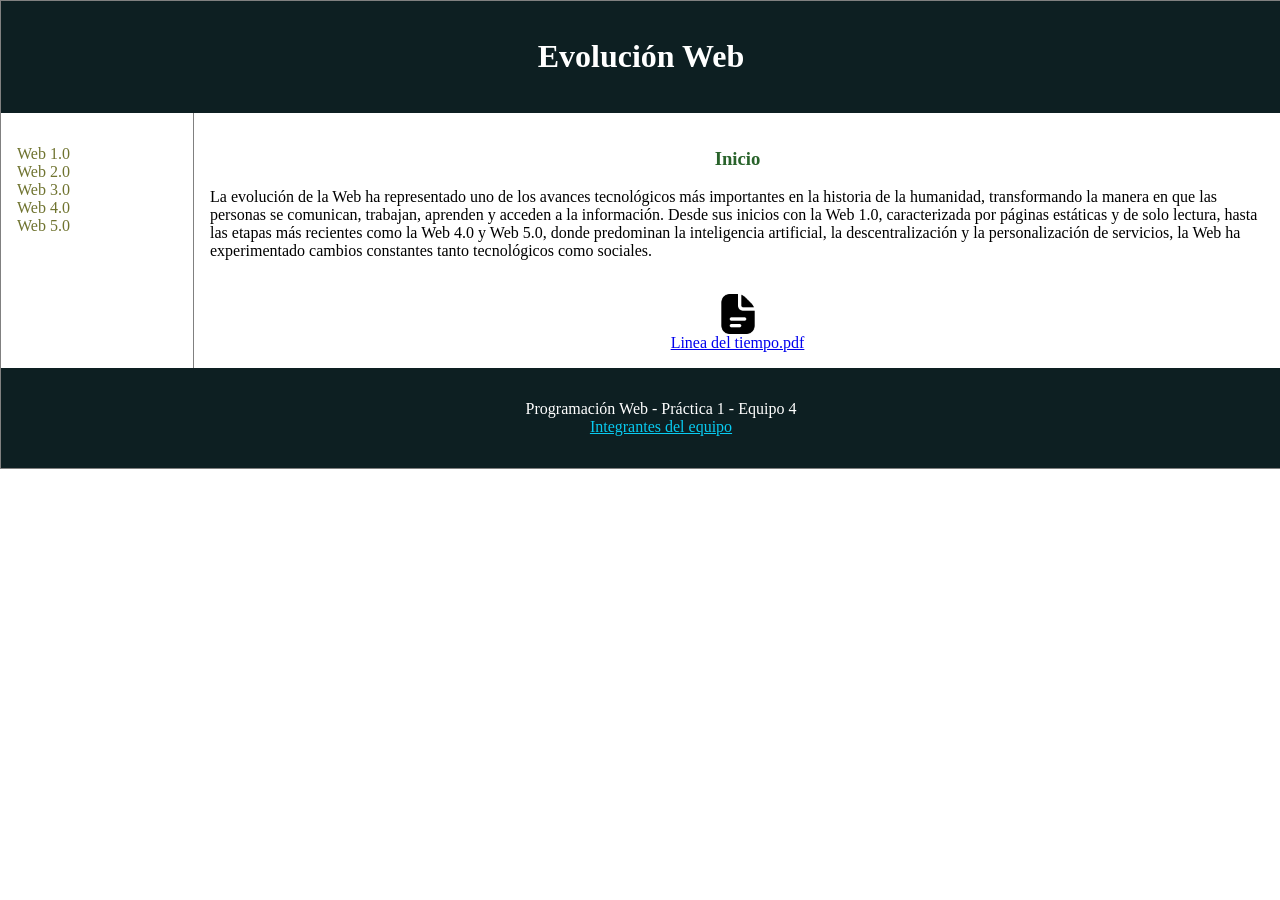
==== index.html @ c916165c "Add files via upload" ====
<!DOCTYPE html>
<html lang="es">
	<head>
		<meta charset="utf-8">
		<meta name="description" content="Blog">
		<meta name="viewport" content="width=device-width, initial-scale=1.0">
		<meta name="author" content="Equipo 4">
                <meta name="keywords" content="Web 1.0, Web 2.0, Web 3.0, Web 4.0">
                <title>Evoluci&oacute;n Web </title>
                <link rel="stylesheet" type="text/css" href="newcss.css">
                
	</head>
	<body>
            <div class="contenido">
                <header>
                    <h1>Evoluci&oacute;n Web</h1>    
                </header>
                
            <nav>
            <ol>
                <li><a href="web1.html">Web 1.0</a></li>
                <li><a href="web2.html">Web 2.0</a></li>
                <li><a href="web3.html">Web 3.0</a></li>
                <li><a href="web4.html">Web 4.0</a></li>
                <li><a href="web5.html">Web 5.0</a></li>
            </ol>
            </nav>
                <section>
                    <article>
                        <h1 align="center"><span style="color:#29632B"> Inicio </span></h1>
                        <p>La evolución de la Web ha representado uno de los avances tecnológicos más importantes en la 
                            historia de la humanidad, transformando la manera en que las personas se comunican, trabajan,
                            aprenden y acceden a la información. Desde sus inicios con la Web 1.0, caracterizada por 
                            páginas estáticas y de solo lectura, hasta las etapas más recientes como la Web 4.0 y Web 5.0,
                            donde predominan la inteligencia artificial, la descentralización y la personalización de 
                            servicios, la Web ha experimentado cambios constantes tanto tecnológicos como sociales.
                            
                            <br><br>
                        <div class="pdf">
                               <a href="timeline.pdf" download>
                            <img src="img/documento.png" alt="" width="40" height="40" align="center"/> <br>Linea del tiempo.pdf </a>
                                </div>
                    </article>
                <footer>
                    <ul>
                        <li>Programación Web - Práctica 1 - Equipo 4</li>
                        <li><a href="contacts.html">Integrantes del equipo</a></li>
                    </ul>
                </footer>
                </section>
            </div>
	</body>
</html>
---- newcss.css ----
div.contenido{
    width: 100%;
    border: 1px solid gray;
     overflow: hidden;
}

header, footer {
    padding: 1em;
    color: white;
    background-color: #0d1f22;
    clear: left;
    text-align: center;
    overflow: hidden;
}

nav {
    width: 100%;
    float: left;
    max-width: 160px;
    margin: 0;
    padding: 1em;
    overflow: hidden;
}

nav a {
    text-decoration: none;
    color: #294663;
}

nav ol {
    list-style-type: none;
    padding: 0; 
    color: #3C5233;
    
}

nav ol a{
    text-decoration: none;
    color: #6F732F;
}

article {
    margin-left: 170px;
    border-left: 1px solid gray;
    padding: 1em;
    overflow: hidden;
}

footer ul {
    list-style: none;
    text-decoration: none;
}

footer a{
    color: #08cbf1;
}

body {
    margin: 0;
}

div.pdf {
    text-align: center;
    color: #254F3E;
}
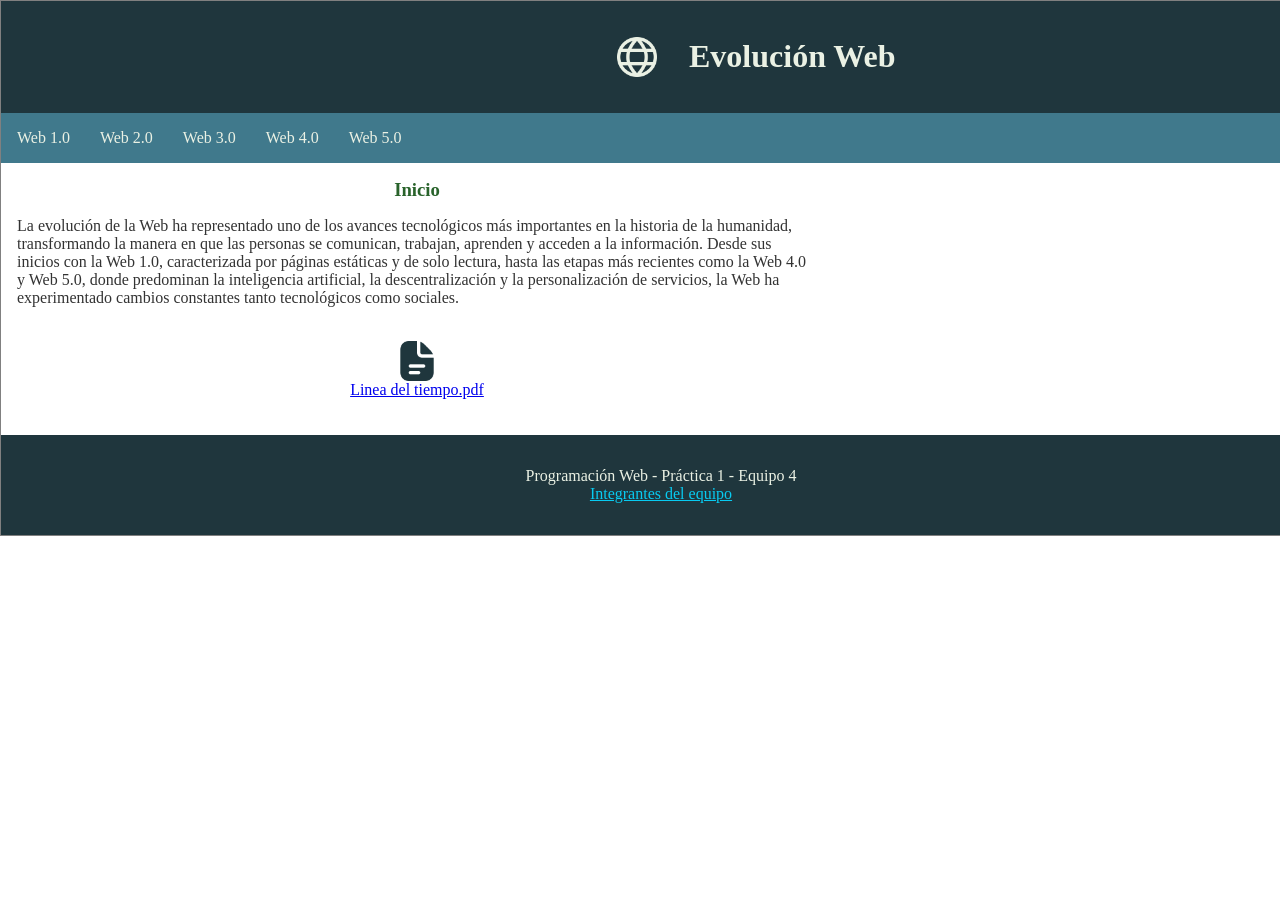
==== commit a6bc70ad: "Add files via upload" ====
--- a/index.html
+++ b/index.html
@@ -13,6 +13,7 @@
 	<body>
             <div class="contenido">
                 <header>
+                    <a href="index.html"><img src="img/globo.png" alt="Web icon" height="40" width="40" /> </a>
                     <h1>Evoluci&oacute;n Web</h1>    
                 </header>
                 
--- a/newcss.css
+++ b/newcss.css
@@ -3,25 +3,39 @@
 div.contenido{
     width: 100%;
     border: 1px solid gray;
-     overflow: hidden;
+    overflow: hidden;
 }
 
-header, footer {
+header{
     padding: 1em;
-    color: white;
-    background-color: #0d1f22;
+    color: #EAF1E4;
+    background-color: #1F363D;
+    clear: left;
+    overflow: hidden;
+}
+
+footer {
+    padding: 1em;
+    color: #EAF1E4;
+    background-color: #1F363D;
     clear: left;
     text-align: center;
     overflow: hidden;
 }
 
+header img{
+    margin-top: 20px;
+    margin-left: 600px;
+    margin-right: 2em;
+    float: left;
+}
+
 nav {
     width: 100%;
-    float: left;
-    max-width: 160px;
     margin: 0;
     padding: 1em;
     overflow: hidden;
+    background-color: #40798C;
 }
 
 nav a {
@@ -31,21 +45,28 @@
 
 nav ol {
     list-style-type: none;
+    margin: 0;
     padding: 0; 
-    color: #3C5233;
-    
+    color: #EAF1E4;
+    overflow:hidden;
+
+}
+
+nav ol li {
+    float: left;
+    margin-right: 30px;
 }
 
 nav ol a{
     text-decoration: none;
-    color: #6F732F;
+    color: #EAF1E4;
 }
 
 article {
-    margin-left: 170px;
-    border-left: 1px solid gray;
+    float: left;
     padding: 1em;
     overflow: hidden;
+    max-width: 800px;
 }
 
 footer ul {
@@ -61,8 +82,53 @@
     margin: 0;
 }
 
+article h1{
+    margin-top: 0;
+}
+
 div.pdf {
     text-align: center;
     color: #254F3E;
+    margin-bottom: 20px;
 }
 
+
+div.inicio {
+    float: right;
+    margin-right: 35px;
+    color: #EAF1E4;
+}
+
+div.incio a{
+    color: #EAF1E4;
+    margin-left: 1em;
+    
+}
+
+article h2{
+    color:#E43F6F;
+}
+
+article b{
+    color: #40798C;
+}
+
+article br, p{
+    color: #333333;
+}
+
+aside{
+    margin-right:100px;
+    float: right;
+    width: 200px;
+    padding: 1em;
+}
+
+aside img {
+    margin-bottom: 2em;
+}
+
+section h1{
+    margin-bottom: 0;
+}
+    
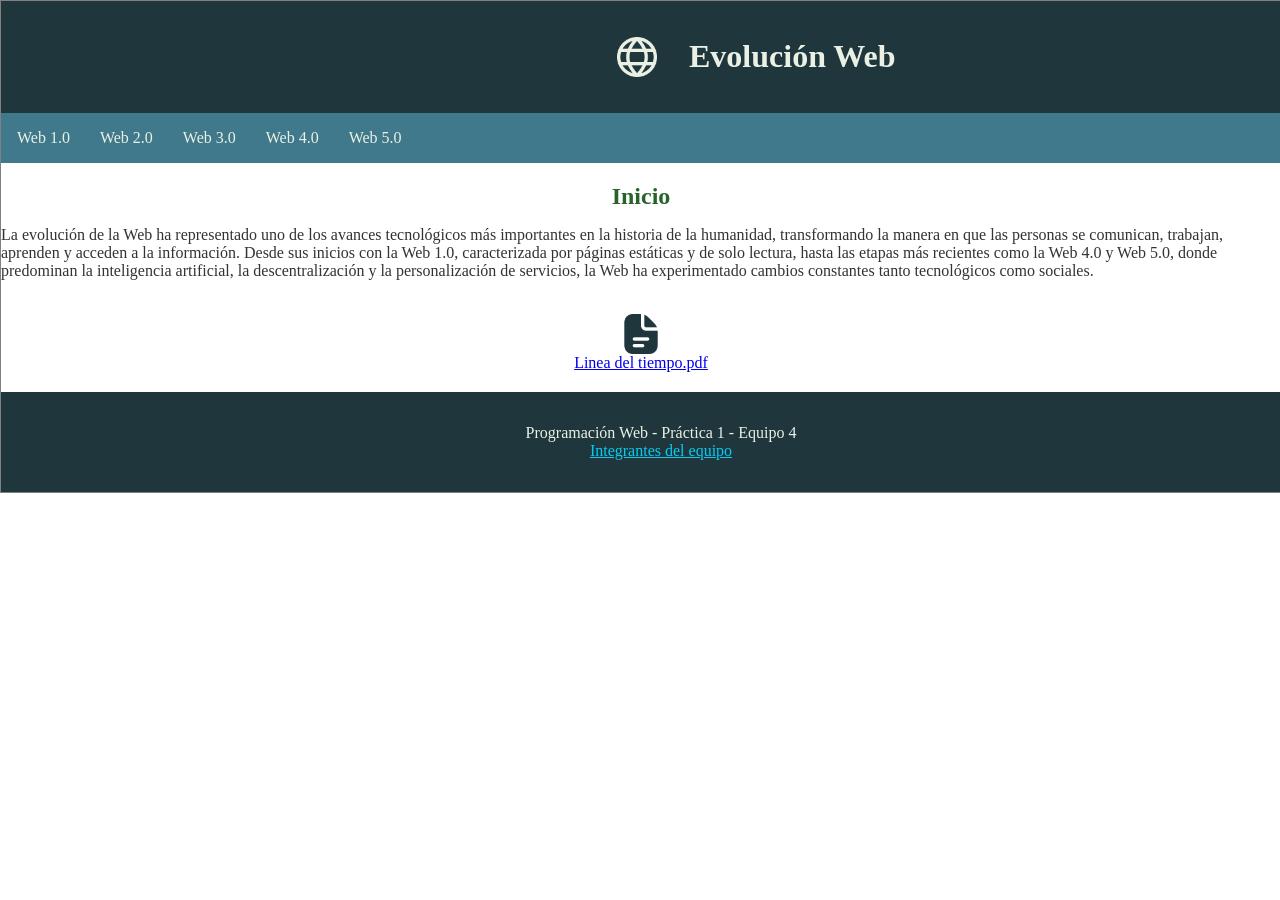
==== commit 89c325c3: "Update index.html" ====
--- a/index.html
+++ b/index.html
@@ -27,7 +27,6 @@
             </ol>
             </nav>
                 <section>
-                    <article>
                         <h1 align="center"><span style="color:#29632B"> Inicio </span></h1>
                         <p>La evolución de la Web ha representado uno de los avances tecnológicos más importantes en la 
                             historia de la humanidad, transformando la manera en que las personas se comunican, trabajan,
@@ -41,7 +40,6 @@
                                <a href="timeline.pdf" download>
                             <img src="img/documento.png" alt="" width="40" height="40" align="center"/> <br>Linea del tiempo.pdf </a>
                                 </div>
-                    </article>
                 <footer>
                     <ul>
                         <li>Programación Web - Práctica 1 - Equipo 4</li>
@@ -51,4 +49,4 @@
                 </section>
             </div>
 	</body>
-</html>+</html>
